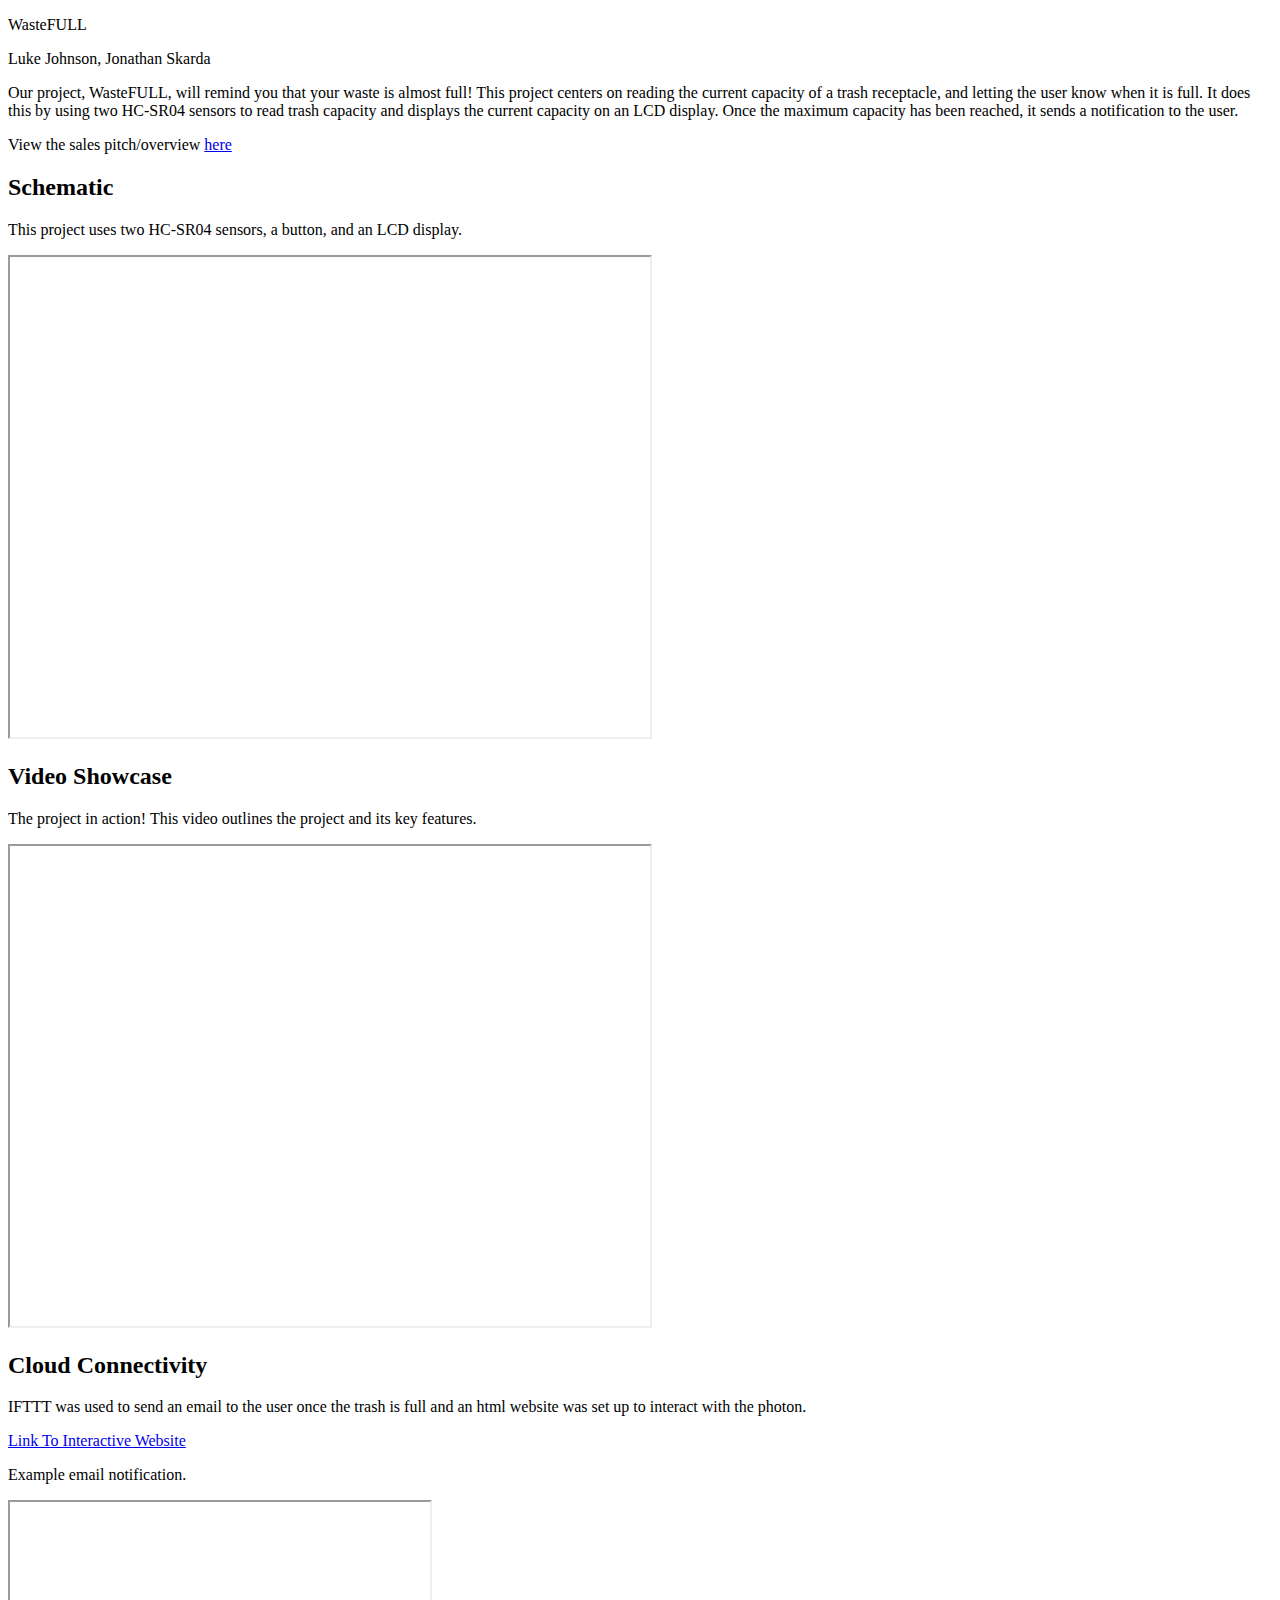
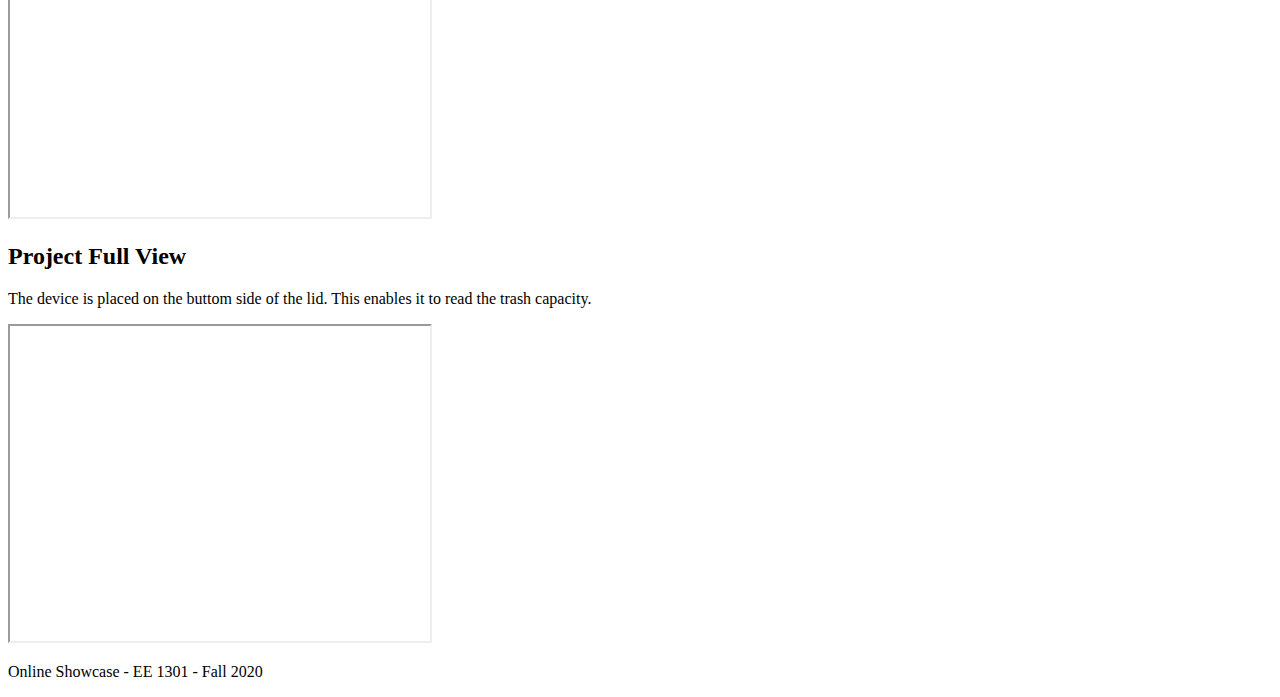
==== index.html @ 58259a10 "Update index.html" ====
<!DOCTYPE html>
<html>
    <head>
        <link rel="stylesheet" href="style.css">
        <script type="text/javascript" src="transitions.js"></script>
        <title>
            WasteFULL
        </title>
    </head>
    <body>
        <div id="wrapper">
            <div id="header">
                <p id="groupname">   WasteFULL   </p>
                <p id="logline">     Luke Johnson, Jonathan Skarda             </p>
            </div>
            <main id="content">
                <!-------- place your HTML content below here ------>
                <p id="summary">Our project, WasteFULL, will remind you that your waste is almost full!
                This project centers on reading the current capacity of a trash receptacle, and letting the user know when it is full.
                It does this by using two HC-SR04 sensors to read trash capacity and displays the current capacity on an LCD display.
                Once the maximum capacity has been reached, it sends a notification to the user.</p>

                <p>View the sales pitch/overview <A HREF="SalesPitch.pdf">here</A></p>

                <H2>Schematic</H2>
                <p>This project uses two HC-SR04 sensors, a button, and an LCD display.</p>
                <iframe  width="640" height="480"
                  src="https://drive.google.com/file/d/1VN68x4vogqofOf1zatLW4zUHP7g7bwD2/preview?ts=5fd986b6"></iframe>

                <br><H2>Video Showcase</H2>
                <p>The project in action! This video outlines the project and its key features.</p>
                <iframe  width="640" height="480"
                  src="https://drive.google.com/file/d/1JxbcPQLQ8JqaqWV7vjXFcauxLjk1RgyW/preview?ts=5fd97f61"></iframe>

                <br><H2>Cloud Connectivity</H2>
                <p>IFTTT was used to send an email to the user once the trash is full and an html website was set up to interact with the photon.</p>
                <A HREF="wasteFull.html">Link To Interactive Website</A>
                <p>Example email notification.</p>
                <iframe width="420" height="315"
                  src="https://drive.google.com/file/d/1Tn4Yt8-Ya0GH7YwZkP4ztH1h4s_vZMX3/preview?usp=sharing"></iframe>

                <br><H2>Project Full View</H2>
                <p>The device is placed on the buttom side of the lid. This enables it to read the trash capacity.</p>
                <iframe width="420" height="315"
                  src="https://drive.google.com/file/d/1kU2wzYSrEow_iPMzzav1GydHuQJ89hj2/preview?ts=5fd98ba1"></iframe>
                <!-------- place your HTML content above here ------>

            </main>
        </div>
        <footer>
            <p class="textstyle">Online Showcase - EE 1301 - Fall 2020</p>
        </footer>
    </body>
</html>
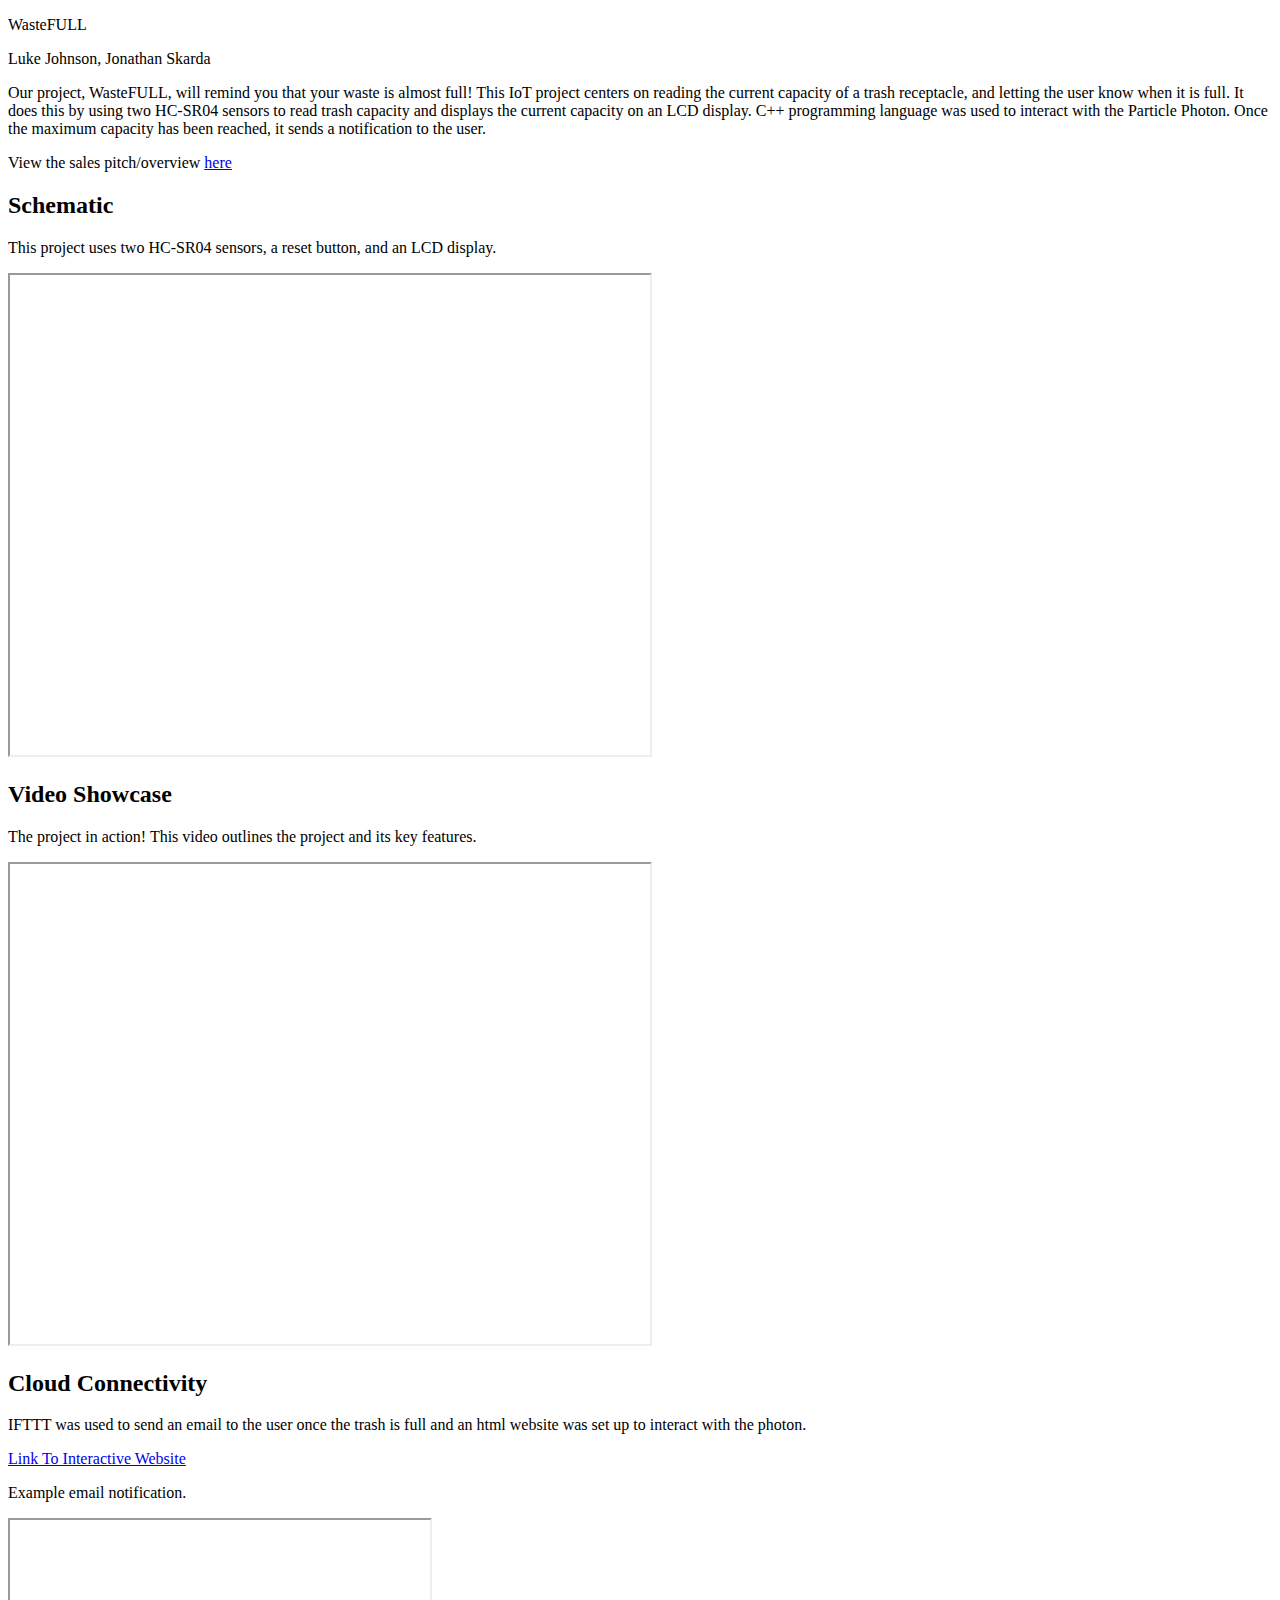
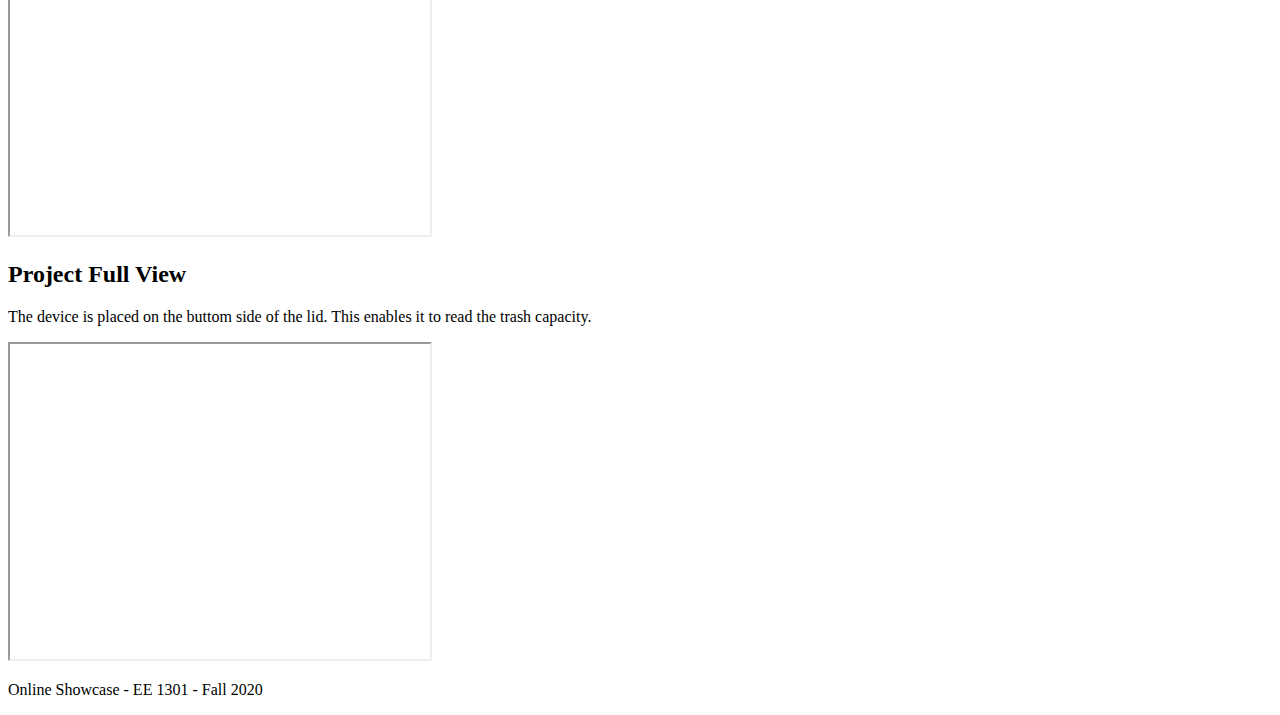
==== commit 9d7bb843: "Update index.html" ====
--- a/index.html
+++ b/index.html
@@ -16,14 +16,15 @@
             <main id="content">
                 <!-------- place your HTML content below here ------>
                 <p id="summary">Our project, WasteFULL, will remind you that your waste is almost full!
-                This project centers on reading the current capacity of a trash receptacle, and letting the user know when it is full.
+                This IoT project centers on reading the current capacity of a trash receptacle, and letting the user know when it is full.
                 It does this by using two HC-SR04 sensors to read trash capacity and displays the current capacity on an LCD display.
+                C++ programming language was used to interact with the Particle Photon.
                 Once the maximum capacity has been reached, it sends a notification to the user.</p>
 
                 <p>View the sales pitch/overview <A HREF="SalesPitch.pdf">here</A></p>
 
                 <H2>Schematic</H2>
-                <p>This project uses two HC-SR04 sensors, a button, and an LCD display.</p>
+                <p>This project uses two HC-SR04 sensors, a reset button, and an LCD display.</p>
                 <iframe  width="640" height="480"
                   src="https://drive.google.com/file/d/1VN68x4vogqofOf1zatLW4zUHP7g7bwD2/preview?ts=5fd986b6"></iframe>
 
